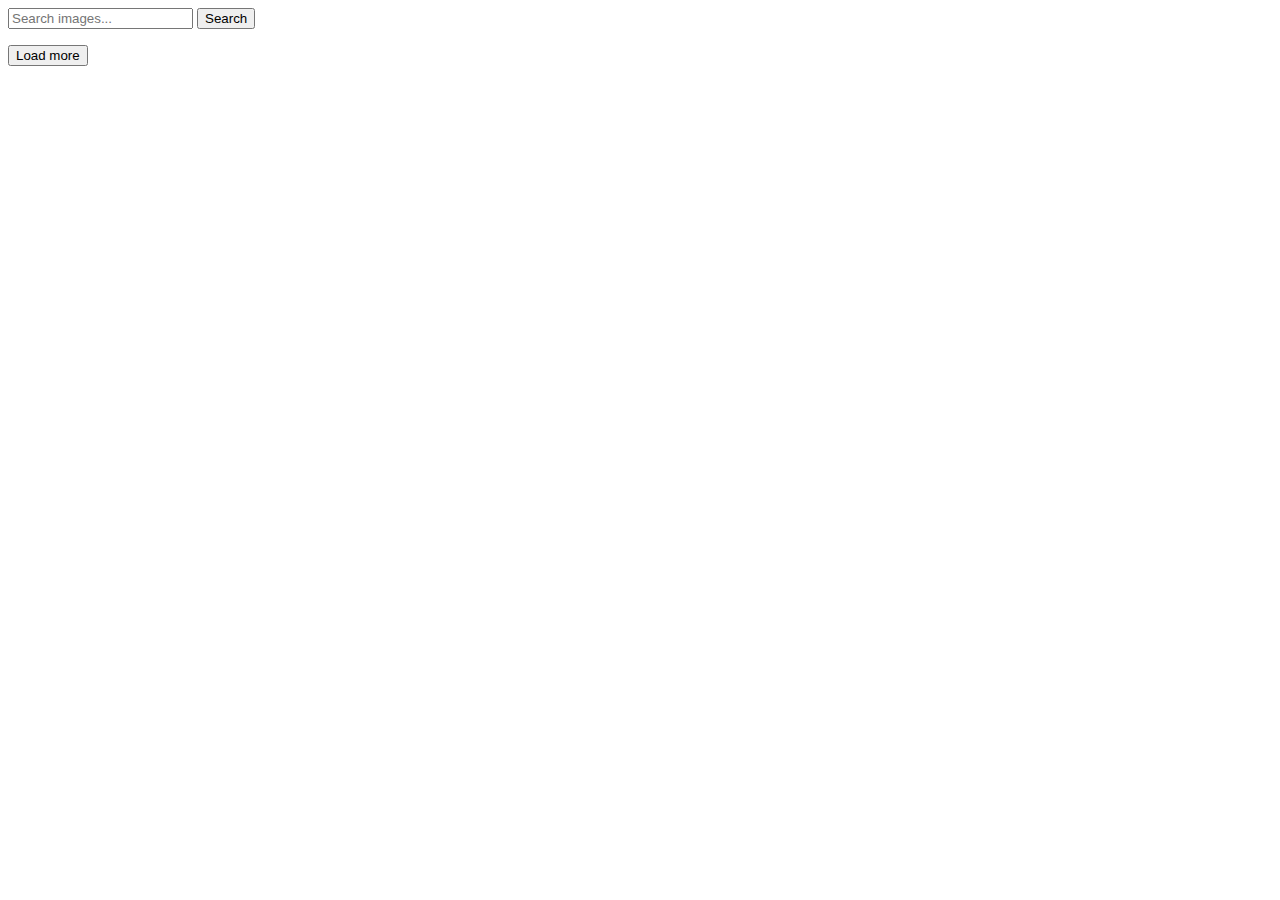
==== index.html @ 1b9d1c02 "Deploying to gh-pages from @ fedevychr/goit-js-hw-12@499c9146821ba75e39b04480b9e06a79c85f07f6 🚀" ====
<!DOCTYPE html>
<html lang="en">

<head>
  <meta charset="UTF-8" />
  <link rel="icon" type="image/svg+xml" href="/goit-js-hw-12/favicon.svg" />
  <meta name="viewport" content="width=device-width, initial-scale=1.0" />
  <title>Vanilla App Template</title>

  <link rel="preconnect" href="https://fonts.googleapis.com" />
  <link rel="preconnect" href="https://fonts.gstatic.com" crossorigin />
  <link href="https://fonts.googleapis.com/css2?family=Montserrat:wght@400;500;600;700&display=swap" rel="stylesheet" />
  
  <script type="module" crossorigin src="/goit-js-hw-12/commonHelpers.js"></script>
  <link rel="modulepreload" crossorigin href="/goit-js-hw-12/assets/vendor-527658dd.js">
  <link rel="stylesheet" href="/goit-js-hw-12/assets/vendor-cf6910df.css">
  <link rel="stylesheet" href="/goit-js-hw-12/assets/index-68a758d0.css">
</head>

<body>
  <form class="form">
    <input 
      class="form-search-input" 
      type="text" 
      name="search" 
      placeholder="Search images..." 
    />
    <button class="button">Search</button>
  </form>
  <section class="container">
    <ul class="gallery"></ul>
    <span class="loader hidden"></span>
    <button class="button hidden" id="show-more">Load more</button>
  </section>
  
</body>

</html>
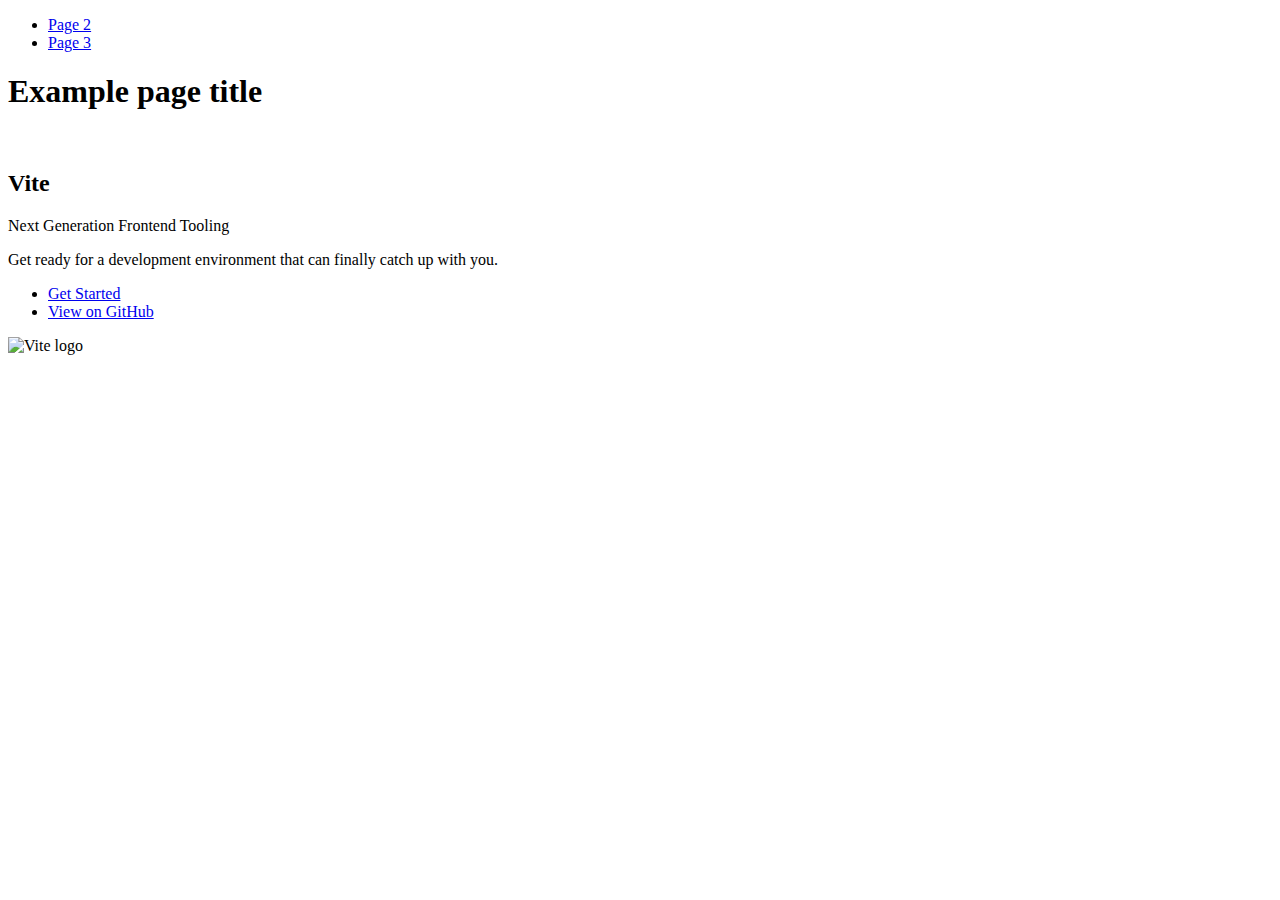
==== commit 053b9987: "Deploying to gh-pages from @ fedevychr/goit-js-hw-12@b4743ec38c62e79b5be5df6a9b7714205b41e5bb 🚀" ====
--- a/index.html
+++ b/index.html
@@ -1,38 +1,85 @@
 <!DOCTYPE html>
 <html lang="en">
+  <head>
+    <meta charset="UTF-8" />
+    <link rel="icon" type="image/svg+xml" href="/vanilla-app-template/favicon.svg" />
+    <meta name="viewport" content="width=device-width, initial-scale=1.0" />
+    <title>Vanilla App Template</title>
+    
+    <script type="module" crossorigin src="/vanilla-app-template/commonHelpers.js"></script>
+    <link rel="stylesheet" href="/vanilla-app-template/assets/index-10c40100.css">
+  </head>
+  <body>
+    <header class="header">
+  <nav class="nav">
+    <ul class="nav-list">
+      <li class="nav-item">
+        <a href="./page-2.html" class="nav-link">Page 2</a>
+      </li>
 
-<head>
-  <meta charset="UTF-8" />
-  <link rel="icon" type="image/svg+xml" href="/goit-js-hw-12/favicon.svg" />
-  <meta name="viewport" content="width=device-width, initial-scale=1.0" />
-  <title>Vanilla App Template</title>
+      <li class="nav-item">
+        <a href="./page-3.html" class="nav-link">Page 3</a>
+      </li>
+    </ul>
+  </nav>
+</header>
 
-  <link rel="preconnect" href="https://fonts.googleapis.com" />
-  <link rel="preconnect" href="https://fonts.gstatic.com" crossorigin />
-  <link href="https://fonts.googleapis.com/css2?family=Montserrat:wght@400;500;600;700&display=swap" rel="stylesheet" />
-  
-  <script type="module" crossorigin src="/goit-js-hw-12/commonHelpers.js"></script>
-  <link rel="modulepreload" crossorigin href="/goit-js-hw-12/assets/vendor-527658dd.js">
-  <link rel="stylesheet" href="/goit-js-hw-12/assets/vendor-cf6910df.css">
-  <link rel="stylesheet" href="/goit-js-hw-12/assets/index-68a758d0.css">
-</head>
 
-<body>
-  <form class="form">
-    <input 
-      class="form-search-input" 
-      type="text" 
-      name="search" 
-      placeholder="Search images..." 
-    />
-    <button class="button">Search</button>
-  </form>
-  <section class="container">
-    <ul class="gallery"></ul>
-    <span class="loader hidden"></span>
-    <button class="button hidden" id="show-more">Load more</button>
-  </section>
-  
-</body>
+    <section>
+      <h1>Example page title</h1>
+      <!-- Path to images as from index.html file -->
+      <img src="/vanilla-app-template/assets/javascript-8dac5379.svg" alt="" />
+    </section>
 
+    <!-- Loads the specified .html file -->
+    <section class="vite-promo">
+  <div class="container">
+    <div class="wrapper">
+      <h2 class="title">
+        <span class="gradient">Vite</span>
+      </h2>
+      <p class="text">Next Generation Frontend Tooling</p>
+      <p class="tagline">
+        Get ready for a development environment that can finally catch up with
+        you.
+      </p>
+
+      <ul class="actions">
+        <li class="action">
+          <a
+            class="link"
+            href="https://vitejs.dev/guide/"
+            target="_blank"
+            rel="noopener noreferrer"
+            >Get Started</a
+          >
+        </li>
+        <li class="action">
+          <a
+            class="link"
+            href="https://github.com/vitejs/vite"
+            target="_blank"
+            rel="noopener noreferrer"
+            >View on GitHub</a
+          >
+        </li>
+      </ul>
+    </div>
+
+    <div class="thumb">
+      <!-- Path to images as from index.html file -->
+      <img
+        class="pic"
+        src="/vanilla-app-template/assets/vite-logo-51249ca9.png"
+        alt="Vite logo"
+        width="640"
+        height="640"
+      />
+    </div>
+  </div>
+</section>
+
+
+    
+  </body>
 </html>
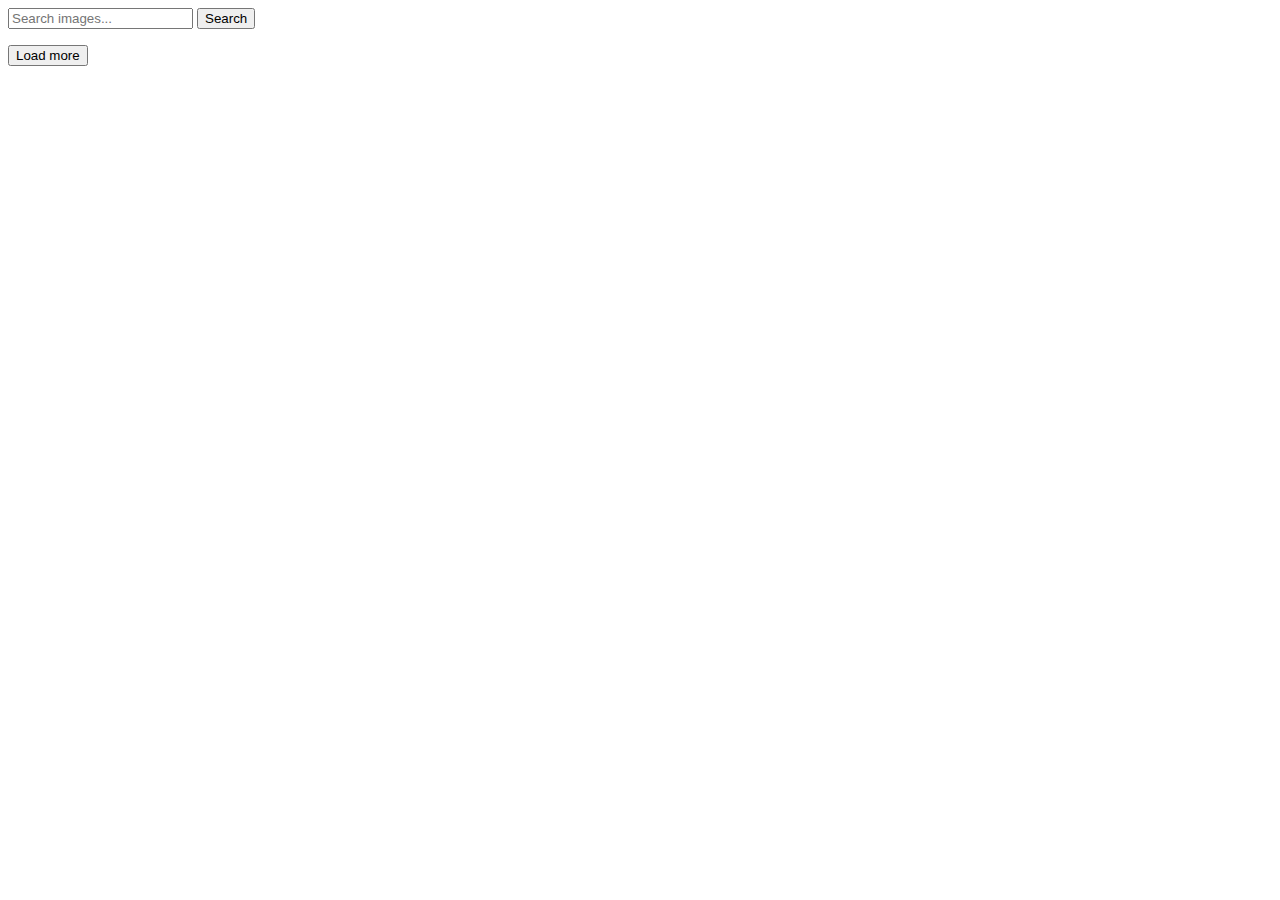
==== commit 96694520: "Deploying to gh-pages from @ fedevychr/goit-js-hw-12@436fefe050332177de4049ddfb7640689373f5b6 🚀" ====
--- a/index.html
+++ b/index.html
@@ -1,85 +1,33 @@
 <!DOCTYPE html>
 <html lang="en">
-  <head>
-    <meta charset="UTF-8" />
-    <link rel="icon" type="image/svg+xml" href="/vanilla-app-template/favicon.svg" />
-    <meta name="viewport" content="width=device-width, initial-scale=1.0" />
-    <title>Vanilla App Template</title>
-    
-    <script type="module" crossorigin src="/vanilla-app-template/commonHelpers.js"></script>
-    <link rel="stylesheet" href="/vanilla-app-template/assets/index-10c40100.css">
-  </head>
-  <body>
-    <header class="header">
-  <nav class="nav">
-    <ul class="nav-list">
-      <li class="nav-item">
-        <a href="./page-2.html" class="nav-link">Page 2</a>
-      </li>
 
-      <li class="nav-item">
-        <a href="./page-3.html" class="nav-link">Page 3</a>
-      </li>
-    </ul>
-  </nav>
-</header>
+<head>
+  <meta charset="UTF-8" />
+  <link rel="icon" type="image/svg+xml" href="/goit-js-hw-12/favicon.svg" />
+  <meta name="viewport" content="width=device-width, initial-scale=1.0" />
+  <title>Vanilla App Template1</title>
 
+  <link rel="preconnect" href="https://fonts.googleapis.com" />
+  <link rel="preconnect" href="https://fonts.gstatic.com" crossorigin />
+  <link href="https://fonts.googleapis.com/css2?family=Montserrat:wght@400;500;600;700&display=swap" rel="stylesheet" />
+  
+  <script type="module" crossorigin src="/goit-js-hw-12/commonHelpers.js"></script>
+  <link rel="modulepreload" crossorigin href="/goit-js-hw-12/assets/vendor-527658dd.js">
+  <link rel="stylesheet" href="/goit-js-hw-12/assets/vendor-cf6910df.css">
+  <link rel="stylesheet" href="/goit-js-hw-12/assets/index-68a758d0.css">
+</head>
 
-    <section>
-      <h1>Example page title</h1>
-      <!-- Path to images as from index.html file -->
-      <img src="/vanilla-app-template/assets/javascript-8dac5379.svg" alt="" />
-    </section>
+<body>
+  <form class="form">
+    <input class="form-search-input" type="text" name="search" placeholder="Search images..." />
+    <button class="button">Search</button>
+  </form>
+  <section class="container">
+    <ul class="gallery"></ul>
+    <span class="loader hidden"></span>
+    <button class="button hidden" id="show-more">Load more</button>
+  </section>
+  
+</body>
 
-    <!-- Loads the specified .html file -->
-    <section class="vite-promo">
-  <div class="container">
-    <div class="wrapper">
-      <h2 class="title">
-        <span class="gradient">Vite</span>
-      </h2>
-      <p class="text">Next Generation Frontend Tooling</p>
-      <p class="tagline">
-        Get ready for a development environment that can finally catch up with
-        you.
-      </p>
-
-      <ul class="actions">
-        <li class="action">
-          <a
-            class="link"
-            href="https://vitejs.dev/guide/"
-            target="_blank"
-            rel="noopener noreferrer"
-            >Get Started</a
-          >
-        </li>
-        <li class="action">
-          <a
-            class="link"
-            href="https://github.com/vitejs/vite"
-            target="_blank"
-            rel="noopener noreferrer"
-            >View on GitHub</a
-          >
-        </li>
-      </ul>
-    </div>
-
-    <div class="thumb">
-      <!-- Path to images as from index.html file -->
-      <img
-        class="pic"
-        src="/vanilla-app-template/assets/vite-logo-51249ca9.png"
-        alt="Vite logo"
-        width="640"
-        height="640"
-      />
-    </div>
-  </div>
-</section>
-
-
-    
-  </body>
 </html>
